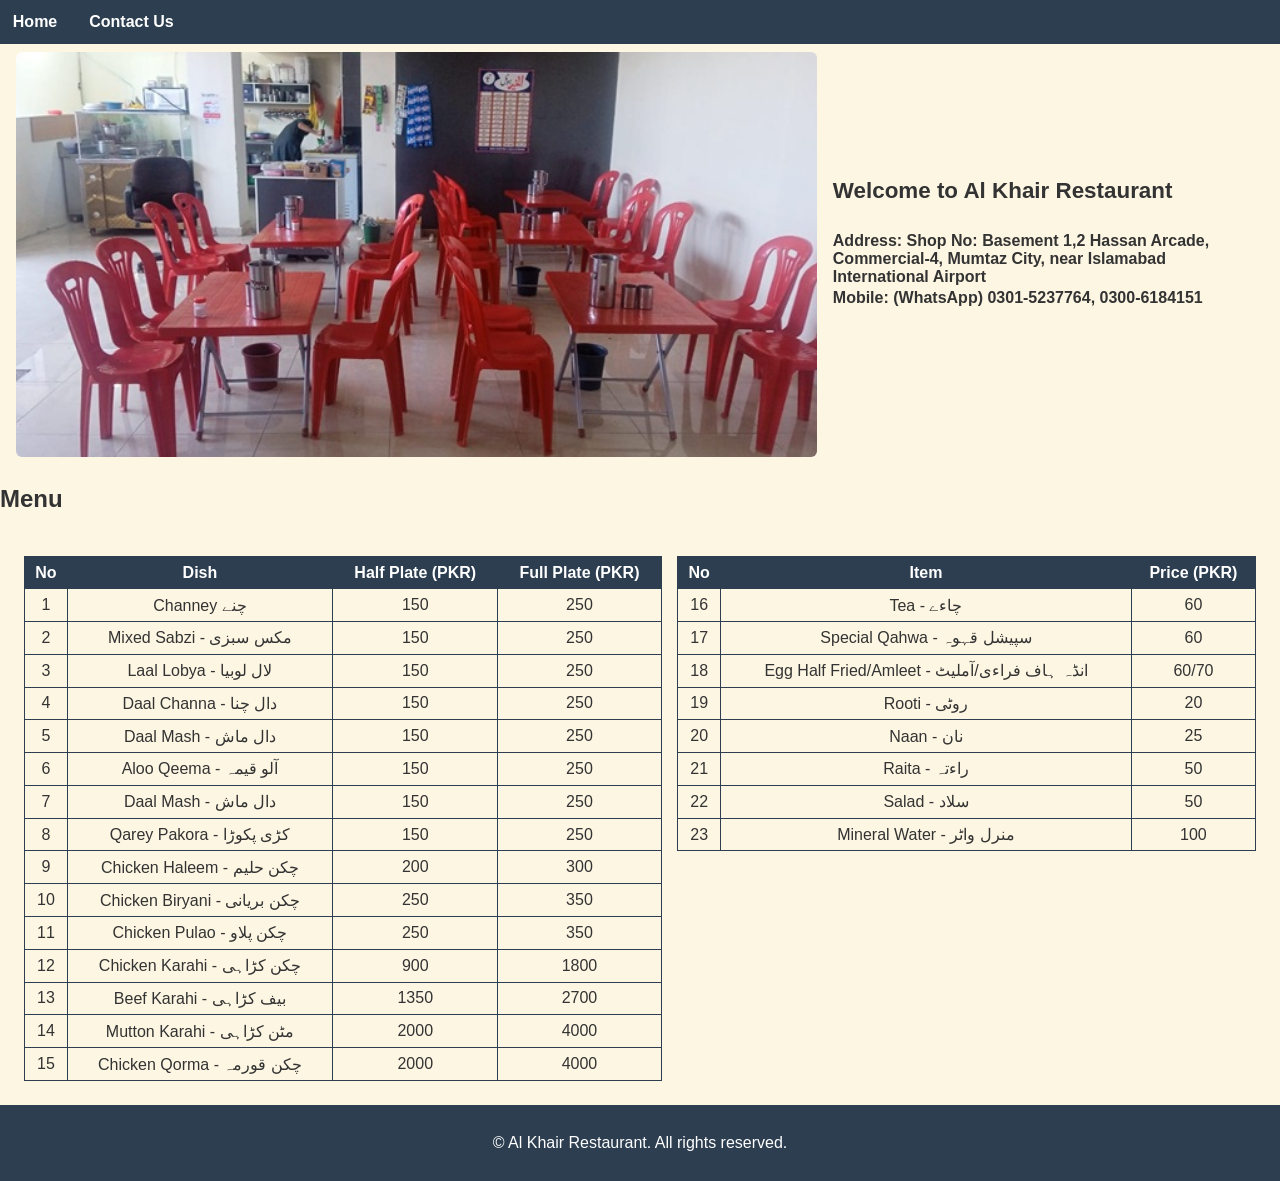
==== index.html @ 7e4fbb65 "Add files via upload" ====
<!DOCTYPE html>
<html lang="en">
<head>
    <meta charset="UTF-8">
    <meta name="viewport" content="width=device-width, initial-scale=1.0">
    <title>Al Khair Restaurant - Home</title>
    <link rel="stylesheet" href="styles.css">
</head>
<body>
    <header>
        <nav class="navbar">
            <ul class="nav-links">
                <li><a href="index.html">Home</a></li>
                <li><a href="contact.html">Contact Us</a></li>
            </ul>
        </nav>
    </header>

    <!-- Hero Section -->
    <section class="hero">
        <img src="sittingRest.jpeg" alt="Al Khair Restaurant" class="hero-image">
        <div class="hero-text">
            <h1><b>Welcome to Al Khair Restaurant</b></h1>
            <h2>
            <p>Address: Shop No: Basement 1,2 Hassan Arcade, Commercial-4, Mumtaz City, near Islamabad International Airport</p>
            <p>Mobile: (WhatsApp) 0301-5237764, 0300-6184151</p>
            </h2>
        </div>
    </section>

    <!-- Menu Table -->
    <h2>Menu</h2>
    <section class="menu">
        
        <table>
            <thead>
                <tr>
                    <th>No</th>
                    <th>Dish</th>
                    <th>Half Plate (PKR)</th>
                    <th>Full Plate (PKR)</th>
                    <th class="blank-space"></th>
                    <th>No</th>
                    <th>Item</th>
                    <th>Price (PKR)</th>
                </tr>
            </thead>
            <tbody>
                <tr>
                    <td>1</td>
                    <td>Channey چنے</td>
                    <td>150</td>
                    <td>250</td>
                    <td class="blank-space"></td>                    
                    <td>16</td>
                    <td>Tea - چاءے</td>
                    <td>60</td>
                </tr>
                <tr>
                    <td>2</td>
                    <td>Mixed Sabzi  -  مکس سبزی</td>
                    <td>150</td>
                    <td>250</td>
                    <td class="blank-space"></td>                    
                    <td>17</td>
                    <td>Special Qahwa - سپیشل قہوہ</td>
                    <td>60</td>
                </tr>
                <tr>
                    <td>3</td>
                    <td>Laal Lobya -  لال لوبیا</td>
                    <td>150</td>
                    <td>250</td>
                    <td class="blank-space"></td>
                    <td>18</td>
                    <td>Egg Half Fried/Amleet - انڈہ ہاف فراءی/آملیٹ</td>
                    <td>60/70</td>
                </tr>
                <tr>
                    <td>4</td>
                    <td>Daal Channa -  دال چنا</td>
                    <td>150</td>
                    <td>250</td>
                    <td class="blank-space"></td>
                    <td>19</td>
                    <td>Rooti - روٹی</td>
                    <td>20</td>
                </tr>
                <tr>
                    <td>5</td>
                    <td>Daal Mash -  دال ماش</td>
                    <td>150</td>
                    <td>250</td>
                    <td class="blank-space"></td>
                    <td>20</td>
                    <td>Naan - نان</td>
                    <td>25</td>
                </tr>
                <tr>
                    <td>6</td>
                    <td>Aloo Qeema - آلو قیمہ</td>
                    <td>150</td>
                    <td>250</td>
                    <td class="blank-space"></td>
                    <td>21</td>
                    <td>Raita - راءتہ</td>
                    <td>50</td>
                </tr>
                <tr>
                    <td>7</td>
                    <td>Daal Mash -  دال ماش</td>
                    <td>150</td>
                    <td>250</td>
                    <td class="blank-space"></td>
                    <td>22</td>
                    <td>Salad - سلاد</td>
                    <td>50</td>
                </tr>
                <tr>
                    <td>8</td>
                    <td>Qarey Pakora -  کڑی پکوڑا</td>
                    <td>150</td>
                    <td>250</td>
                    <td class="blank-space"></td>
                    <td>23</td>
                    <td>Mineral Water - منرل واٹر</td>
                    <td>100</td>
                </tr>
                <tr>
                    <td>9</td>
                    <td>Chicken Haleem -  چکن حلیم</td>
                    <td>200</td>
                    <td>300</td>
                   
                </tr>
                <tr>
                    <td>10</td>
                    <td>Chicken Biryani - چکن بریانی</td>
                    <td>250</td>
                    <td>350</td>                    
                </tr>
                <tr>
                    <td>11</td>
                    <td>Chicken Pulao -  چکن پلاو</td>
                    <td>250</td>
                    <td>350</td>
                </tr>
                <tr>
                    <td>12</td>
                    <td>Chicken Karahi - چکن کڑاہی</td>
                    <td>900</td>
                    <td>1800</td>
                    
                </tr>
                <tr>
                    <td>13</td>
                    <td>Beef Karahi -  بیف کڑاہی</td>
                    <td>1350</td>
                    <td>2700</td>                    
                </tr>
                <tr>
                    <td>14</td>
                    <td>Mutton Karahi - مٹن کڑاہی</td>
                    <td>2000</td>
                    <td>4000</td>                   
                </tr>
                <tr>
                    <td>15</td>
                    <td>Chicken Qorma - چکن قورمہ</td>
                    <td>2000</td>
                    <td>4000</td>                    
                </tr>
            </tbody>
        </table>
    </section>

    <footer>
        <p>&copy; Al Khair Restaurant. All rights reserved.</p>
    </footer>
</body>
</html>
---- styles.css ----
﻿body {
    margin: 0;
    font-family: 'Noto Nastaliq Urdu', Arial, sans-serif;
    background-color: #fdf6e3;
    color: #333;
}

/* Navigation */
.navbar {
    background-color: #2c3e50;
    padding: 0.8rem;
}

.nav-links {
    list-style: none;
    display: flex;
    gap: 2rem;
    margin: 0;
    padding: 0;
}

    .nav-links a {
        text-decoration: none;
        color: white;
        font-weight: bold;
    }

/* Hero section with 65/35 ratio and taller height */
.hero {
    display: flex;
    align-items: stretch;
    justify-content: center;
    gap: 1rem;
    padding: 0.5rem 1rem;
    height: 45vh; /* taller row-wise space */
}

.hero-image {
    width: 65%;
    height: 100%;
    object-fit: cover;
    border-radius: 6px;
}

.hero-text {
    width: 35%;
    text-align: left;
    display: flex;
    flex-direction: column;
    justify-content: center;
}

    .hero-text h1 {
        margin: 0 0 0.3rem 0;
        font-size: 1.4rem;
    }

    .hero-text p {
        margin: 0.2rem 0;
        font-size: 1rem;
    }

/* Menu table */
.menu {
    padding: 1.5rem;
    text-align: center;
}

table {
    width: 100%;
    border-collapse: collapse;
}

th, td {
    border: 1px solid #2c3e50;
    padding: 0.4rem;
}

th {
    background-color: #2c3e50;
    color: white;
}

.blank-space {
    background-color: transparent;
    border: none;
}

/* Contact & map */
.contact, .map {
    padding: 1.5rem;
    text-align: center;
}

.map-placeholder {
    max-width: 800px;
    margin: 0 auto;
}

/* Footer */
footer {
    background-color: #2c3e50;
    color: white;
    text-align: center;
    padding: 0.8rem;
}

/* Larger screens */
@media (min-width: 768px) {
    .hero {
        flex-direction: row;
        height: 45vh;
    }

    .hero-image {
        width: 65%;
    }

    .hero-text {
        width: 35%;
    }

    .contact, .map {
        text-align: left;
        max-width: 800px;
        margin: auto;
    }
}

/* Smaller screens */
@media (max-width: 767px) {
    .hero {
        flex-direction: column;
        height: auto;
    }

    .hero-image {
        width: 100%;
        height: auto;
    }

    .hero-text {
        width: 100%;
        text-align: center;
    }

    table {
        font-size: 0.9rem;
    }

    th, td {
        padding: 0.3rem;
    }

    .map-placeholder iframe {
        height: 200px;
    }
}
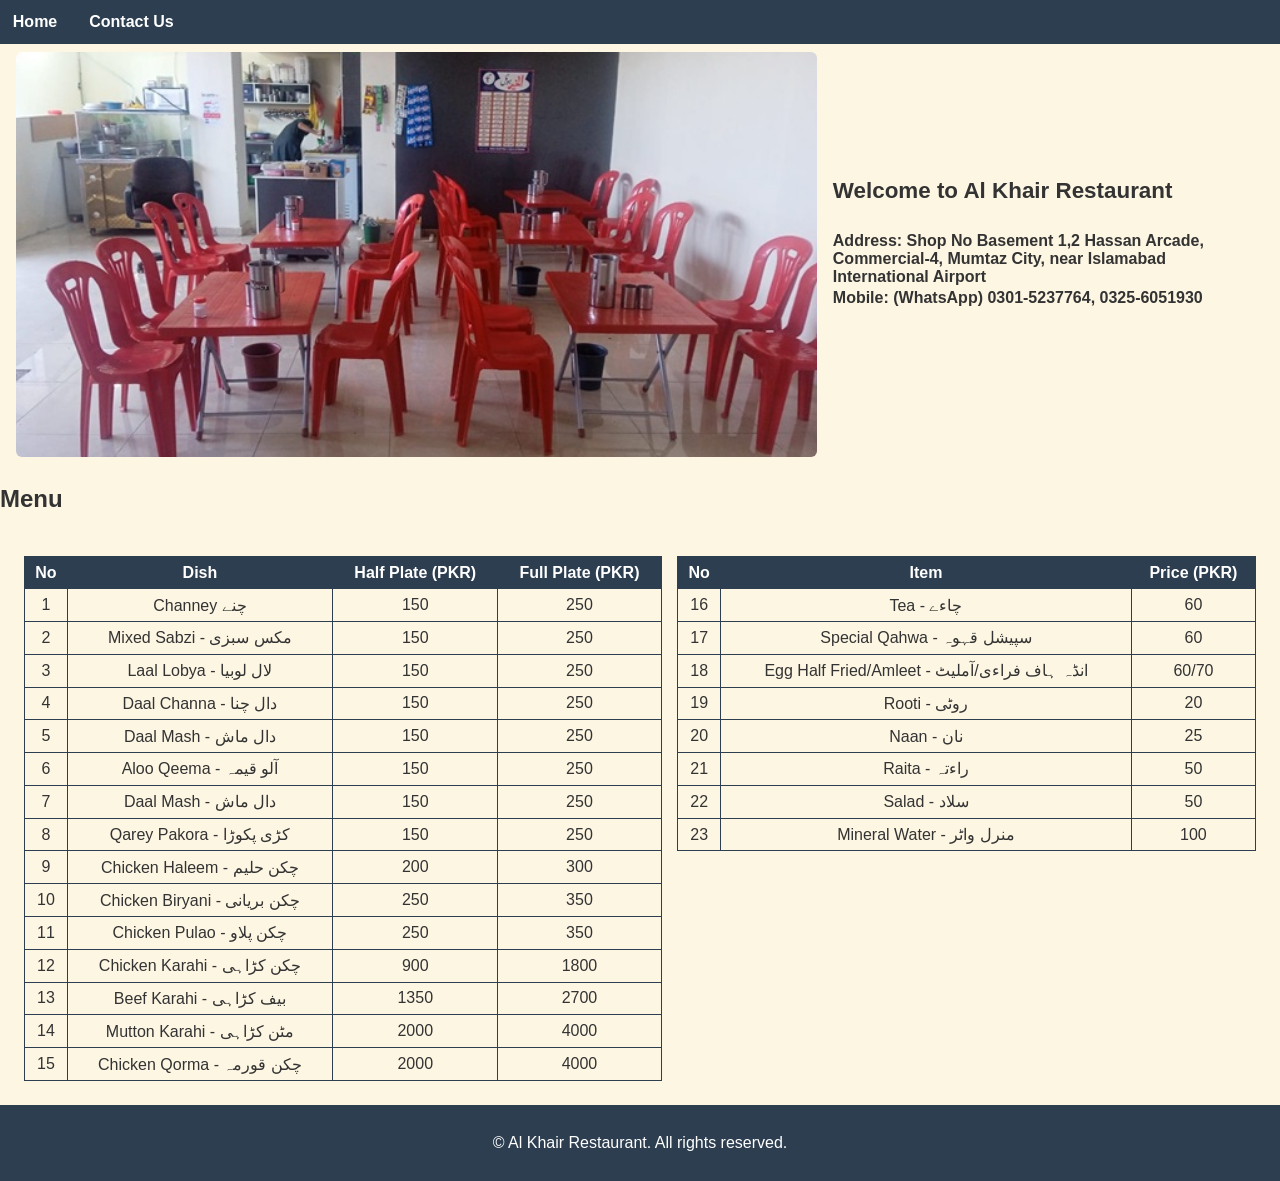
==== commit 29466b64: "Add files via upload" ====
--- a/index.html
+++ b/index.html
@@ -22,8 +22,8 @@
         <div class="hero-text">
             <h1><b>Welcome to Al Khair Restaurant</b></h1>
             <h2>
-            <p>Address: Shop No: Basement 1,2 Hassan Arcade, Commercial-4, Mumtaz City, near Islamabad International Airport</p>
-            <p>Mobile: (WhatsApp) 0301-5237764, 0300-6184151</p>
+            <p>Address: Shop No Basement 1,2 Hassan Arcade, Commercial-4, Mumtaz City, near Islamabad International Airport</p>
+            <p>Mobile: (WhatsApp) 0301-5237764, 0325-6051930</p>
             </h2>
         </div>
     </section>
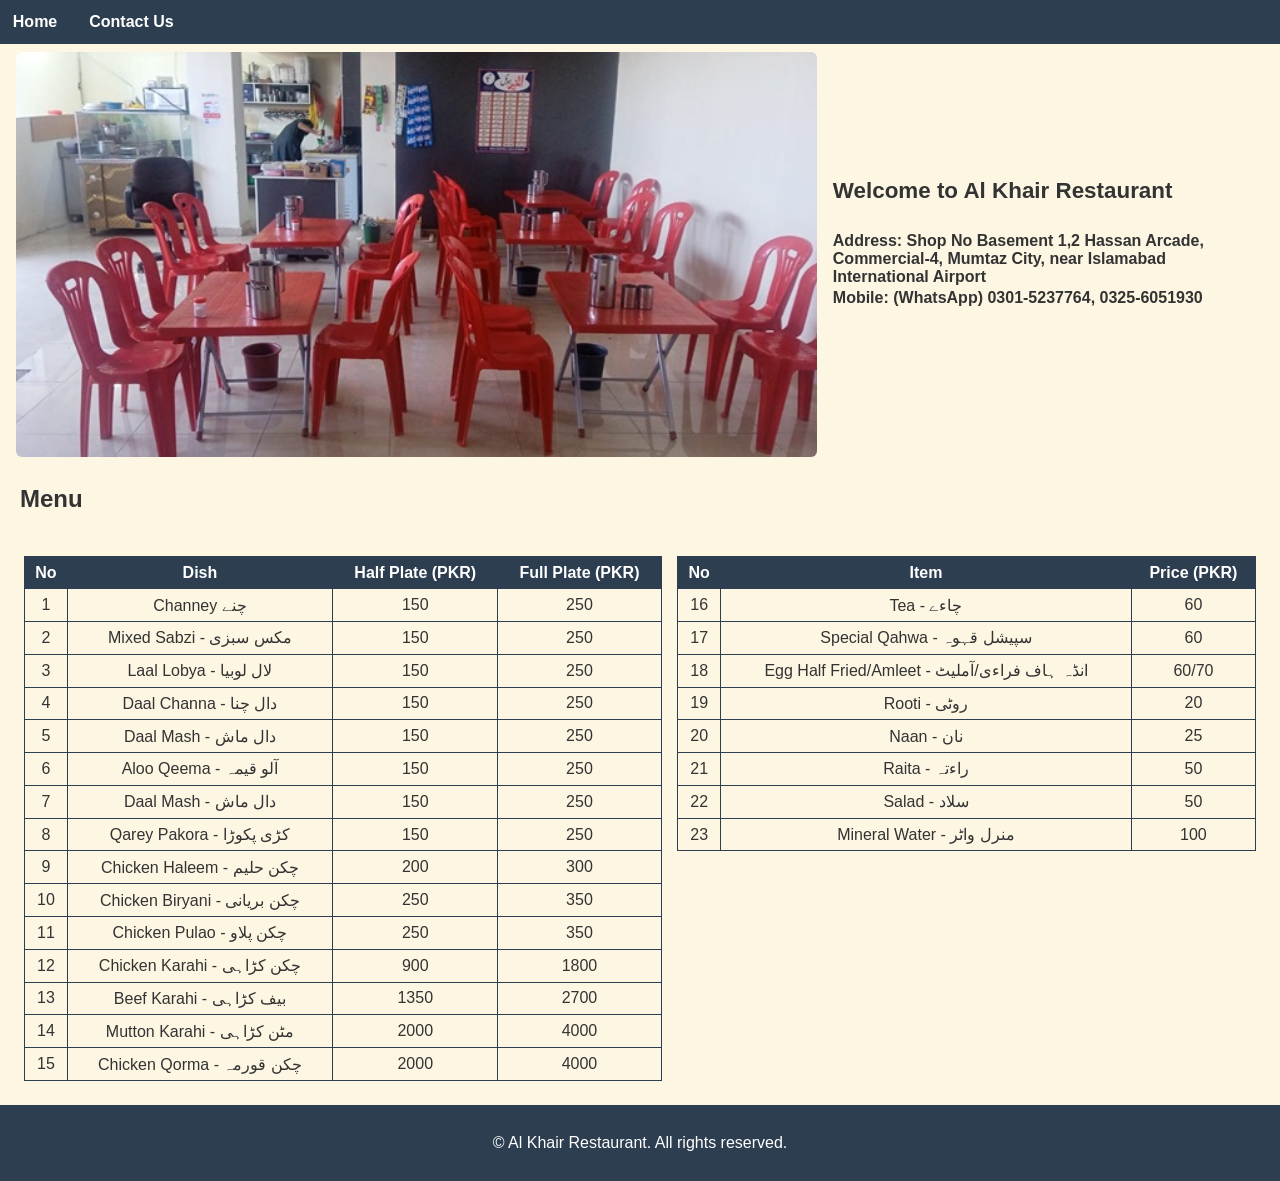
==== commit 5f669b47: "Add files via upload" ====
--- a/index.html
+++ b/index.html
@@ -29,7 +29,7 @@
     </section>
 
     <!-- Menu Table -->
-    <h2>Menu</h2>
+    <h2>&nbsp;&nbsp;&nbsp;Menu</h2>
     <section class="menu">
         
         <table>
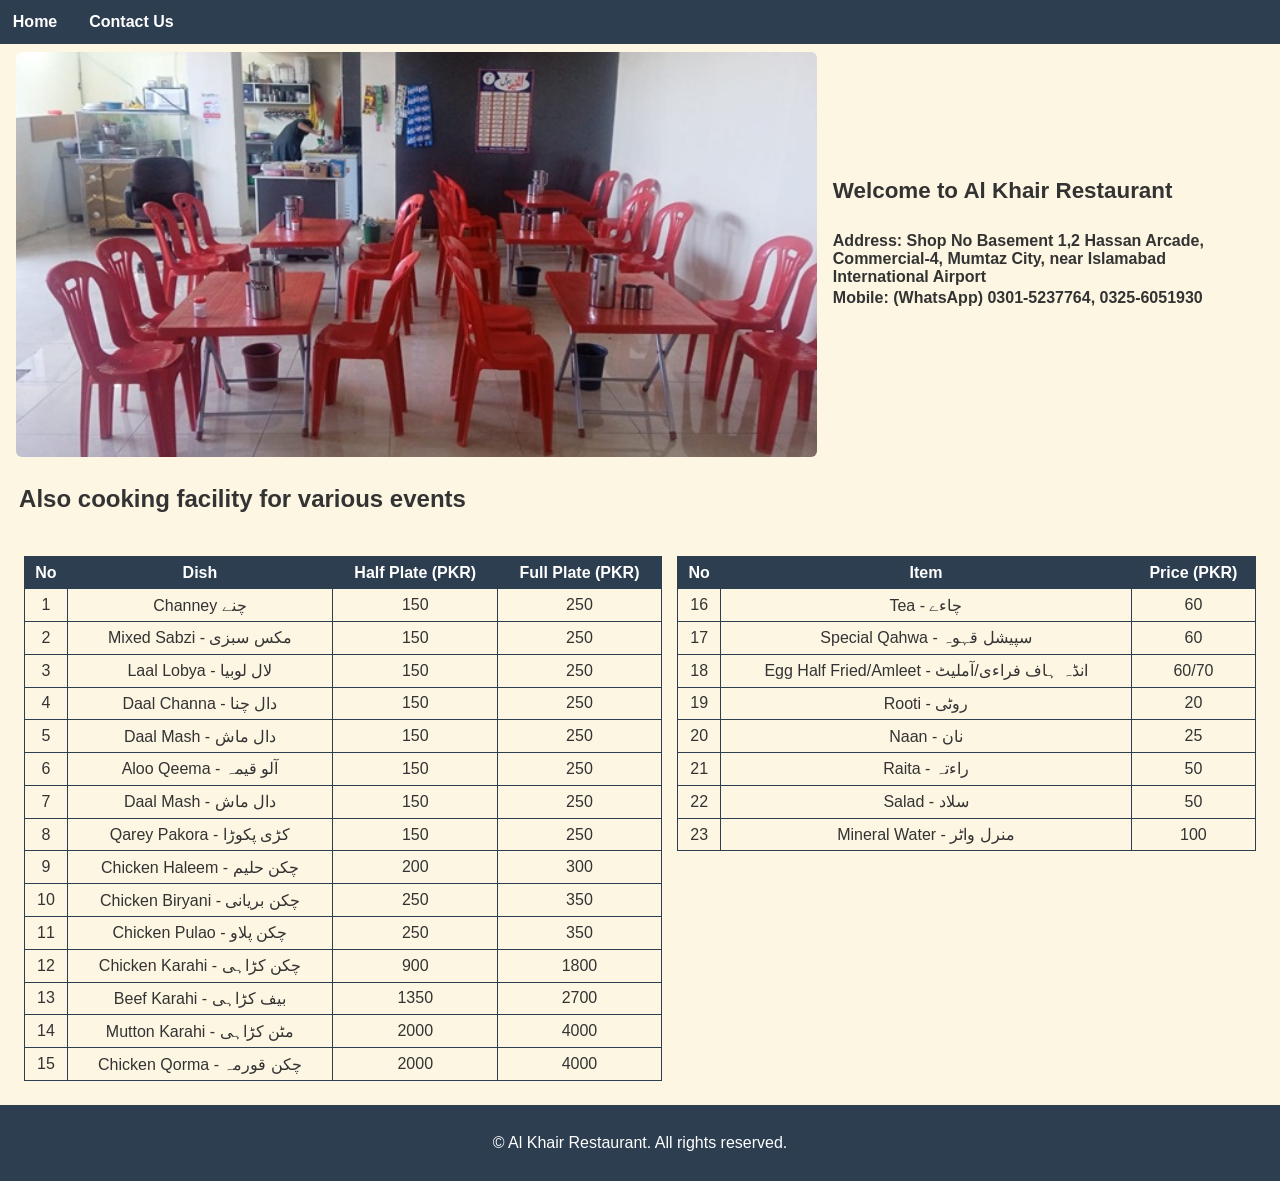
==== commit 392dab1a: "Add files via upload" ====
--- a/index.html
+++ b/index.html
@@ -3,8 +3,37 @@
 <head>
     <meta charset="UTF-8">
     <meta name="viewport" content="width=device-width, initial-scale=1.0">
-    <title>Al Khair Restaurant - Home</title>
+    <meta name="robots" content="index, follow">
+    <title>Al Khair Restaurant | Desi Food in Mumtaz City, Islamabad</title>
+    <meta name="description" content="Enjoy delicious desi food at Al Khair restaurant, Mumtaz City, near Islamabad International Airport">
+    <meta name="google-site-verification" content="_FNaZSRFupKSMenXbIp5YsB6pzr9T9oaxbX-og6u4Y4" />
     <link rel="stylesheet" href="styles.css">
+
+    <script type="application/ld+json">
+        {
+          "@context": "https://schema.org",
+          "@type": "Restaurant",
+          "name": "Al Khair restaurant",
+          "image": "https://alkhairrestaurant.netlify.app/sittingRest.jpeg",
+          "url": "https://alkhairrestaurant.netlify.app/",
+          "telephone": "+92-301-5237764",
+          "servesCuisine": "Desi, Pakistani",
+          "priceRange": "Rs 250-350",
+          "address": {
+            "@type": "PostalAddress",
+            "streetAddress": "Basement 1,2 Hassan Arcade, near Islamabad International Airport, Mumtaz city",
+            "addressLocality": "Islamabad",
+            "addressRegion": "Punjab",
+            "postalCode": "44000",
+            "addressCountry": "PK"
+          },
+          "geo": {
+            "@type": "GeoCoordinates",
+            "latitude": "33.58808517015894",
+            "longitude": "72.86117153629048"
+          }
+        }
+    </script>
 </head>
 <body>
     <header>
@@ -29,7 +58,7 @@
     </section>
 
     <!-- Menu Table -->
-    <h2>&nbsp;&nbsp;&nbsp;Menu</h2>
+    <h2>&nbsp;&nbsp;&nbsp;Also cooking facility for various events</h2>
     <section class="menu">
         
         <table>
